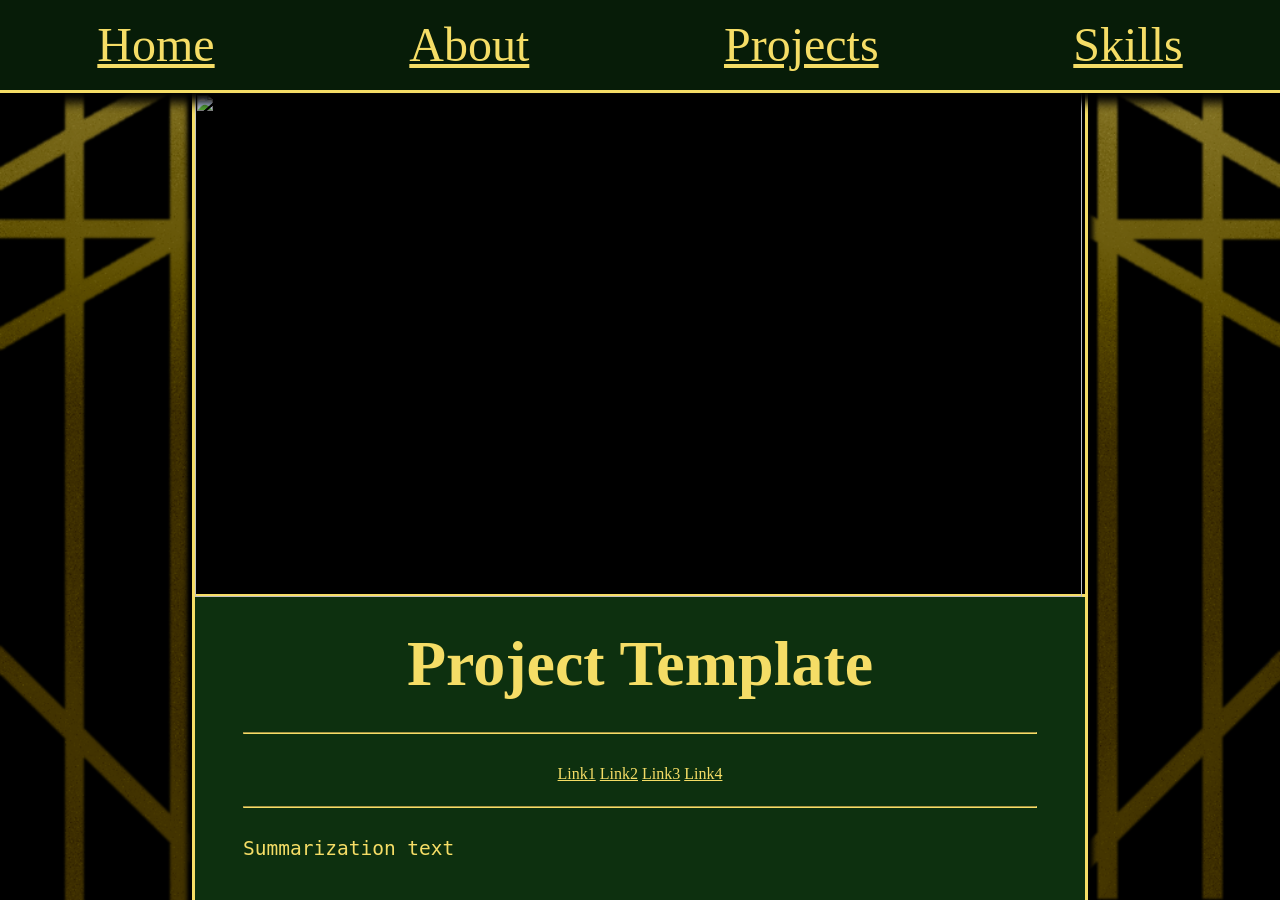
==== Projects/RelicHunters/index.html @ 5d02ff1f "added parts of the old portfolio site" ====
<!DOCTYPE html>
<html lang="en">

<head>
    <meta charset="utf-8">
    <title> Leevi Ojaniemi</title>
    <link rel="shortcut icon" type="image/png" href="../../IMG/FAVICON.png">
    <link rel="stylesheet" href="../../CSS/Styles.css">

    <link rel="preconnect" href="https://fonts.googleapis.com">
    <link rel="preconnect" href="https://fonts.gstatic.com" crossorigin>


    <meta name="description" content="Projects page">
    <meta name="Keywords" content="Gamedev, developer, software, videogames, portfolio, Leevi Ojaniemi">
    <meta name="author" content="Leevi Ojaniemi">
    <meta name="viewport" content="width=device-width, inital-scale=1.0">
</head>
<body>
    <!--The entire webpage inside this wrapper-->
    <div id="wrapper">
        <!--Header should be uniform on all pages, except root index-->
        <div id="header">
            
            <div class="navElement" class="electrolize-regular">
                <a  href="../../"> 
                    Home
                </a>
            </div>

            <div class="navElement" class="electrolize-regular">
                <a  href="../../About/"> 
                    About
                </a>
            </div>

            <div class="navElement" class="electrolize-regular">
                <a  href="../../Projects/"> 
                    Projects
                </a>
            </div>

            <div class="navElement">
                <a href="../../Skills/" class="electrolize-regular"> 
                    Skills
                </a>
            </div>           
    </div>
        
        <div id="contentWrapper"><!--Webpage contents should be added here, contents are unique-->        
            <div class="ImageArticle">
                <img src="IMG/ProjectIMG" alt="">
            </div>
            <div id="Article">
               <h1>Project Template</h1>
               <hr>
               <!--Links to other pages about this project, github, itch, etc.-->
               <div id="projectLinks" class="electrolize-regular">
                    <a href="">Link1</a>
                    <a href="">Link2</a>
                    <a href="">Link3</a>
                    <a href="">Link4</a>
               </div>
               <hr>      
               <p>
                Summarization text
                 
               </p>
            </div>
            
        </div>
        <!--Footer should also be uniform-->
        <div tabindex="0" aria-label="The page footer." id="footer">
            <p tabindex="0" class="left">Header font: Electrolize. License:<br> Copyright (c) 2011, Cyreal (www.cyreal.org), <br>with Reserved Font Name "Electrolize". 
          </p>
          <a title="Link to the contact page." aria-label="Link to the contact page." href="Contact/">Get in touch!</a>
          <p tabindex="0" class="right">
              All pictures used on this site are my own <br> and must not be copied without explicit permission.
          </p>
          </div>
       
    </div>
    
</body>
</html>
---- CSS/Styles.css ----
/*Reset all styles*/
*{
    margin: 0px;
    padding: 0px;
}
/*Colour variables*/
:root{
/*Main colour present as a background color*/
--Main:#0D300F;
/*darker shade of main for highlights*/
--HighlightDark:#071c08;
--Text:#F5DD66;
}
hr{
    border-color: var(--Text);
    margin-top: 1em;
    margin-bottom: 1.5em;
}
/*Text styling*/
p{
    color: var(--Text);
    text-align: justify;
    padding-bottom: .5em;
    line-height: 2;
    font-family: monospace;
}
.center
{
    text-align: center;
}
.underline{
    text-decoration: underline;
}
i{
    color: var(--Text);
    text-align: center;
    padding-bottom: .5em;
    line-height: 2;
}
h1{
    color: var(--Text);
    font-family: "Electrolize", serif;
    font-size:4em;
    text-align: center;
    padding-top: 30px;
    padding-bottom: 15px;
}
h2{
    color: var(--Text);
    font-family: "Electrolize", serif;
    font-size:2em;
    text-align: left;
    padding-top: 1em;
    padding-bottom: 0.5em;
}
a{
    color:var(--Text);
    line-height: 2;
    text-align: center;
}
a:hover{
    color: red;
}
em{
    font-weight: 700;
    font-style: normal;
}
.electrolize-regular {
    font-family: "Electrolize", serif;
    font-weight: 400;
    font-style: normal;
}

#wrapper{
    background-image: url(../IMG/Background.png);
   
    height: 100vh;
    width: 100vw;
    overflow: auto;
    background-size: 100vw 100vh;
    background-repeat: no-repeat;
} 
#header{
    height: 10vh;
    width: 100vw;
    border-bottom: 3px solid #F5DD66;
    background-color: var(--HighlightDark);
    position: fixed;
    display:flex;
    flex-direction: row;
    box-shadow: 0px 5px 10px 5px black;
    z-index: 10;
}
#contentWrapper{
    padding-top: 10vh;
    overflow: auto; 
    min-height: 100vh;
    background-color: black;  
    display: flex;
    flex-direction: column;
    margin: 0px;
    box-shadow: 5px 0px 5px black, -5px 0px 5px black;  
    z-index: 0;
}
#footer{
  background-color: var(--HighlightDark);  
  border-top: 3px solid #F5DD66;
  box-shadow: 0px -5px 10px 5px black;
  height: auto;
  padding: 2em;
  display: flex;
  flex-flow: column wrap; 
  z-index: 10;
}
#footer .left{
    margin: auto;
    text-align: center;
}
#footer a{
    font-size: 2em;
    margin: auto;
}
#footer .right{
    margin: auto;
    text-align: center;
}
.navElement{
    margin-top: 1em;
    margin-bottom: 1em;
    flex-grow: 1;
    display:flex;
    align-items: center;
}
.navElement a{
    font-size: 1.5em;
    flex-grow: 1;
}

a:hover{
    color: red;
}
.ImageArticle{
    padding-top: 56.25%;
    width: calc(100% - 3px);
    border-bottom: 3px solid var(--Text);
    position: relative;
    align-content: center;
    background-color: black;
}
.ImageArticle img{
    border: 3px solid var(--Text);
    position:absolute;
    top:0;
    bottom: 0;
    left: 0;
    right: 0;
    width:  calc(100% - 3px);
    height: 100%;
    object-fit: contain;
}
.ImageArticle Iframe{
    position:absolute;
    top:0;
    bottom: 0;
    left: 0;
    right: 0;
    width:  calc(100% - 3px);
    height: 100%;
    object-fit: contain;
    border: 3px solid var(--Text);
}
#Article{
    min-height: 100vh;
    background-color: var(--Main);
    text-align: center;
    padding-left: 1em;
    padding-right: 1em;
    padding-bottom: 5em;
    position: relative;
    border-left: 3px solid var(--Text);
    border-right: 3px solid var(--Text);
}
/*Contact page specifics*/
#contactDiv{
    width: 70%;
    margin: auto;
    display: flex;
    height: fit-content;
    flex-direction: column;
    padding-top: 2em;
    padding-bottom: 2em;
}
#contactDiv p{
    padding: 0em;
    line-height: 1;
} 
.contactFormRow{
    display: flex;
    flex-direction: row;
    margin: 1em;
    flex-grow: 1;
}
.contactFormRow label{
    text-align: left;
    width: 30%;
}
.contactFormRow input
{
    width: 70%;
}
label{
    color:var(--Text);
    font-size: 1.5em;
}
input{
    background-color:var(--HighlightDark);
    color: var(--Text);
    border-radius: .5em;
    border-style: none;
    text-align: center;
}
input:focus{
 border: 3px solid var(--Text);
}
input[type="submit"]{
    line-height: 2;
    font-size: 1em;
    width: 50%;
    margin: auto;
    margin-top: 2em;
    box-shadow: 3px 3px 3px black, -3px 3px 3px black;
}
input[type="submit"]:hover
{
    color: red;
    box-shadow: 6px 6px 6px black, -6px 6px 6px black;
}
input[type="submit"]:focus
{
    color: red;
    box-shadow: 6px 6px 6px black, -6px 6px 6px black;
}
textarea{
    text-align: left;  
    background-color:#071c08;
    color: var(--Text);
    border-radius: .5em;
    border-style: none;
    resize: vertical;
    padding: 1em;
    font-size: large;
}
textarea:focus{
    border: 3px solid var(--Text);
}
.linkRow{
    width: 100%;
    display: flex;
    flex-flow: row wrap;
    align-items: center;
    margin-top:     .5em;
    margin-bottom:  .5em;
}
.linkRow a{
   margin: auto;
    font-size: 2em;
}


/*Project main page*/
.projectDeck{
    width: 100%;
    display: flex;
    flex-flow: row wrap;
    justify-content: center;
}

.projectCard{
    border-radius: 1.5em;
    position: relative;
    background-color: #071c08;
    margin: 1em;
    padding: 1em;
    height: 40vh;
    width: calc(40vh*0.75);
    display: flex;
    flex-direction: column;
    box-shadow: 3px 3px 3px black, -3px 3px 3px black;
  
}
.projectCard:hover{
    box-shadow: 6px 6px 6px black, -6px 6px 6px black;
}
.projectCard:focus{
    box-shadow: 6px 6px 6px black, -6px 6px 6px black;
}
.projectCard a{

    font-size: 1.5em;
    text-align: center;
    flex-grow: 1;
}
.projectCard img{
    border-radius: .5em;
    height: 100%;
    display:block;
    width: 100%;
    object-fit: cover;
}
.projectCard:hover .projectCardHoverBox {
    border:3px solid #F5DD66;
    border-radius: 1.5em;
}
.projectCard:hover .projectCardHoverBox img{
    transition:.5s ease-in-out;
    opacity: 0;
}
.projectCard:hover .projectCardHoverBox p{
    transition:.5s ease-in-out;
    opacity: 1;
}
.projectCard:focus .projectCardHoverBox {
    border:3px solid #F5DD66;
    border-radius: 1.5em;
}
.projectCard:focus .projectCardHoverBox img{
    transition:.5s ease-in-out;
    opacity: 0;
}
.projectCard:focus .projectCardHoverBox p{
    transition:.5s ease-in-out;
    opacity: 1;
}
.projectCardHoverBox{
    height: 80%;
    width: 100%;
}
.projectCardHoverBox p{
    position: absolute;
    padding: 1em;
    opacity: 0;
}




/*Mobile screen*/
@media only screen and (max-width: 600px)
{
    p{
        text-align: left;
        font-size: 1em;
        line-height: 1.75;
    }
    i{
        font-size: 1em;
        line-height: 1.75;
    }
    h1{
        font-size: 3em;
    } 
    h2{
        font-size: 1.5em;
    }
    #header{
        box-shadow: 0px 5px 5px 5px black;
    }
    #contactDiv{
        width: 100%;
        padding-top: 2em;
        padding-left: 0;
        padding-bottom: 2em;
    }
    #contactDiv p{
        line-height:1.75em;
    } 
    #linkRow a{
        font-size: 1.2em;
    }

}

/*Guards agaist silly rendering on mobile and tablet landscape mode*/
@media screen and (max-height:600px) {
    #header{
        height: 15vh;
    }
    .projectCard{
        width: 80%;
        height: 50vw;
    }
    .projectCard a{
        font-size:2em;
    }

    #footer{
        flex-direction: column;
    }
    #footer .left{
        margin: auto;
        text-align: center;
    }
    #footer a{
        font-size: 2em;
        margin: auto;
    }
    #footer .right{
        margin: auto;
        text-align: center;
    }
    
}

/*tablet and small desktop screen*/
@media screen and (min-width: 601px) 
{
    p{
        font-size: 1.5em;
        line-height: 1.75;
    }
    i{
        font-size: 1.5em;
        line-height: 1.75;
    } 
    #contentWrapper{
        margin-right: 10vw;
        margin-left: 10vw; 
    }
    #Article{
        padding-left: 3em;
        padding-right: 3em;  
    }
    .navElement a{
        font-size:2.5em;
    }
    .projectCard a{
        font-size: 1.25em;
    }
}
/*Medium screen*/
@media only screen and (min-width:1024px)
{
    #contentWrapper{
        margin-right: 15vw;
        margin-left: 15vw; 
    }
    #Article{
        padding-left: 3em;
        padding-right: 3em;
    }
    .navElement a{
        font-size:3em;
    }
}

/*Widescreen*/
@media only screen and (min-width:1920px)
{
    #contentWrapper{
        margin-right: 20vw;
        margin-left: 20vw; 
    }
    #Article{
        padding-left: 5em;
        padding-right: 5em;
    }
    #footer{
        flex-flow: row wrap; 
      }
    #footer .left{
          margin-right: auto;
          margin-left: 0;
          text-align: left;
    }
    #footer a{

          font-size: 2em;
    }
    #footer .right{
          margin-left: auto;
          margin-right: 0;
          text-align: right;
    }
}
/*for large resolution screens*/
@media only screen and (min-height: 1400px ) {
    
    p, i, .projectCard a, label, textarea{
        font-size: 3em;
    } 
    input, input[type="submit"] {
        font-size: 2em;
    }
    .navElement a{
        font-size:5em;
    }
    h1{
        font-size: 8em;
    }
    h2, #footer a, .linkRow a{
        font-size: 4em;
    }
}
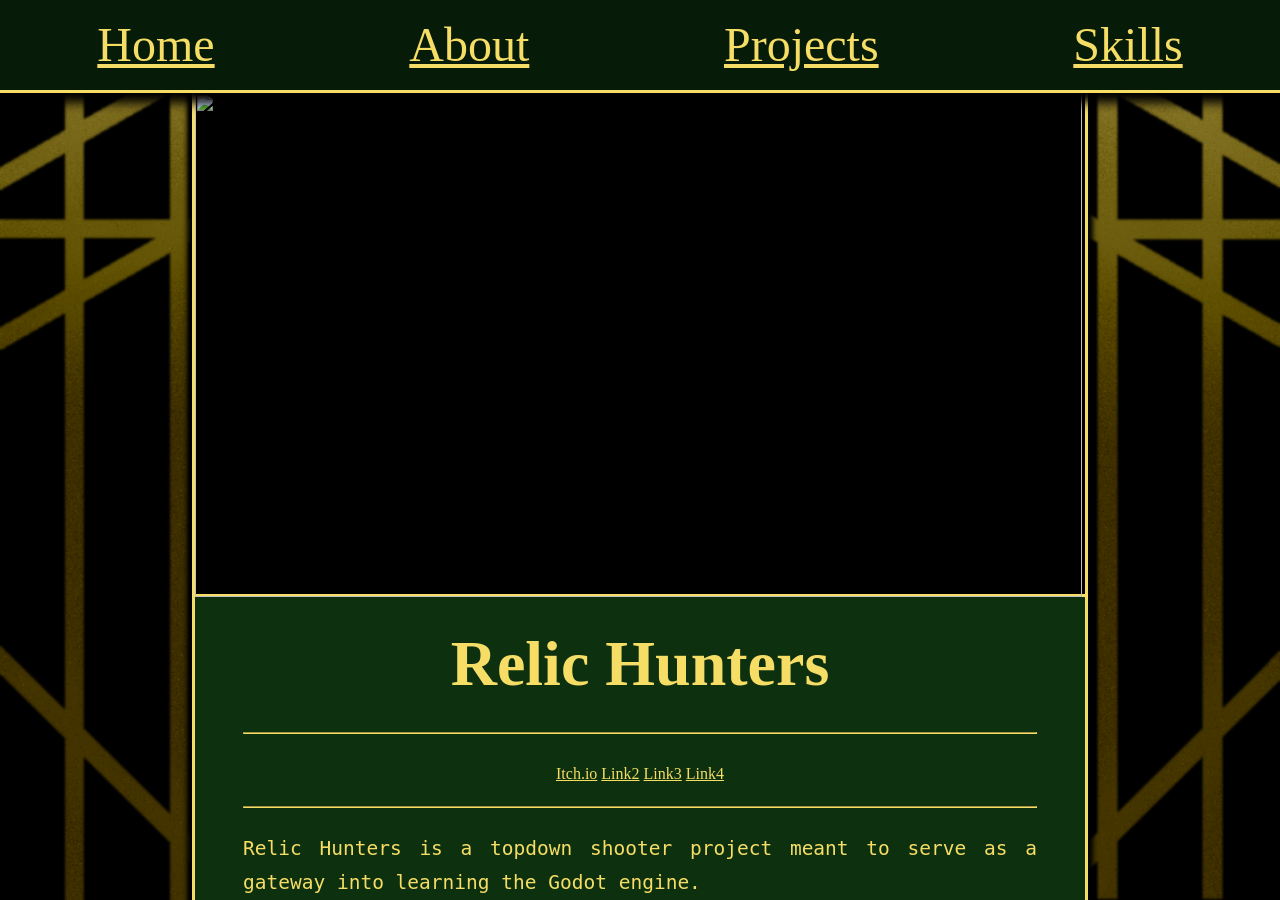
==== commit c40cb5eb: "added and modifier relic hunters page" ====
--- a/Projects/RelicHunters/index.html
+++ b/Projects/RelicHunters/index.html
@@ -52,20 +52,21 @@
                 <img src="IMG/ProjectIMG" alt="">
             </div>
             <div id="Article">
-               <h1>Project Template</h1>
+               <h1>Relic Hunters</h1>
                <hr>
                <!--Links to other pages about this project, github, itch, etc.-->
                <div id="projectLinks" class="electrolize-regular">
-                    <a href="">Link1</a>
+                    <a href="">Itch.io</a>
                     <a href="">Link2</a>
                     <a href="">Link3</a>
                     <a href="">Link4</a>
                </div>
                <hr>      
                <p>
-                Summarization text
-                 
+                Relic Hunters is a topdown shooter project meant to 
+                serve as a gateway into learning the Godot engine. 
                </p>
+               <hr>
             </div>
             
         </div>
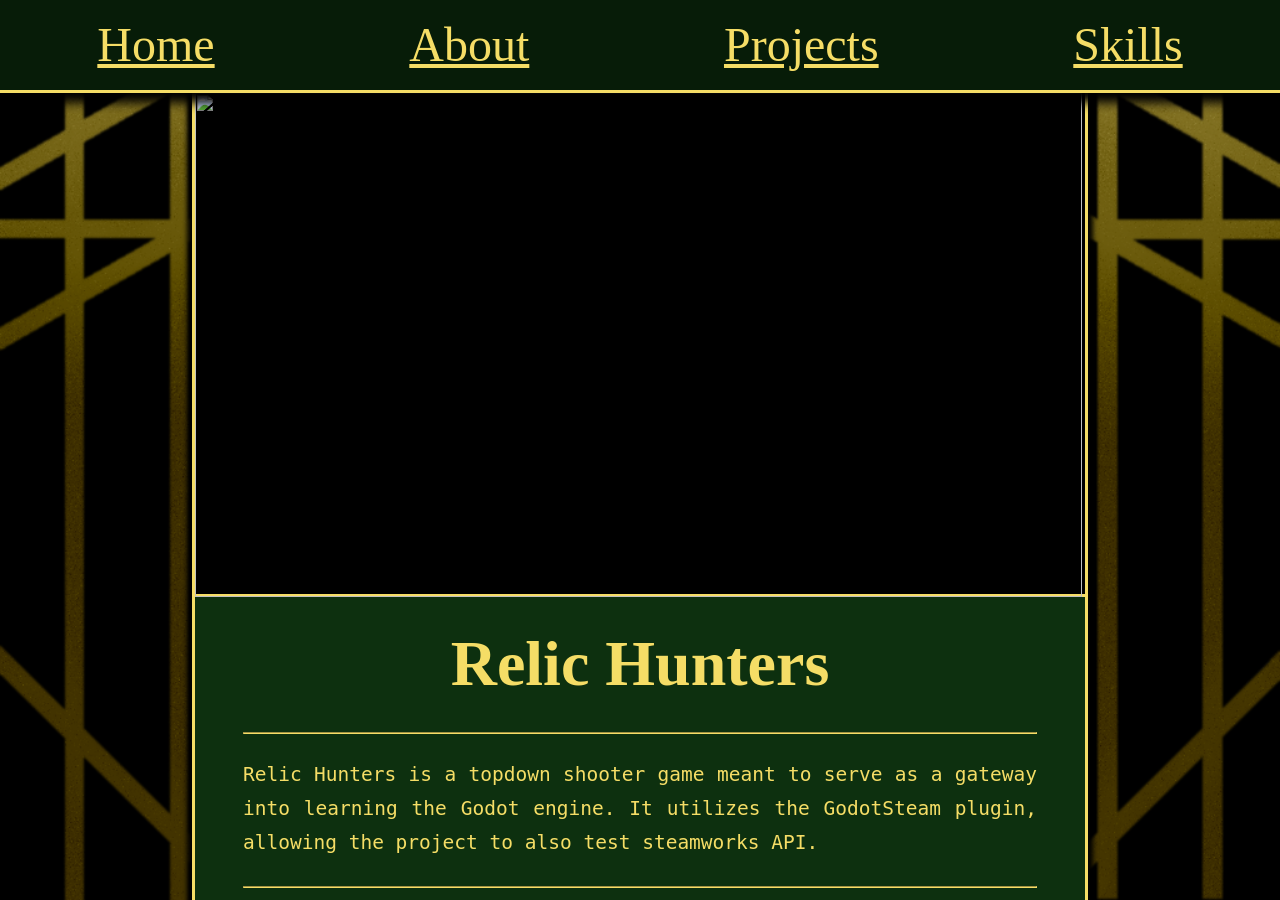
==== commit 05afe300: "modified the relic hunters project page" ====
--- a/Projects/RelicHunters/index.html
+++ b/Projects/RelicHunters/index.html
@@ -54,20 +54,20 @@
             <div id="Article">
                <h1>Relic Hunters</h1>
                <hr>
-               <!--Links to other pages about this project, github, itch, etc.-->
-               <div id="projectLinks" class="electrolize-regular">
-                    <a href="">Itch.io</a>
-                    <a href="">Link2</a>
-                    <a href="">Link3</a>
-                    <a href="">Link4</a>
-               </div>
-               <hr>      
+
                <p>
-                Relic Hunters is a topdown shooter project meant to 
-                serve as a gateway into learning the Godot engine. 
+                Relic Hunters is a topdown shooter game meant to 
+                serve as a gateway into learning the Godot engine. It utilizes the GodotSteam plugin, 
+                allowing the project to also test steamworks API.
                </p>
                <hr>
+                <div id="projectLinks" class="electrolize-regular">
+                    <a href="">Itch.io</a>
+                    <a href="">GDD</a>      
+               </div>
+               <hr>
             </div>
+            
             
         </div>
         <!--Footer should also be uniform-->
